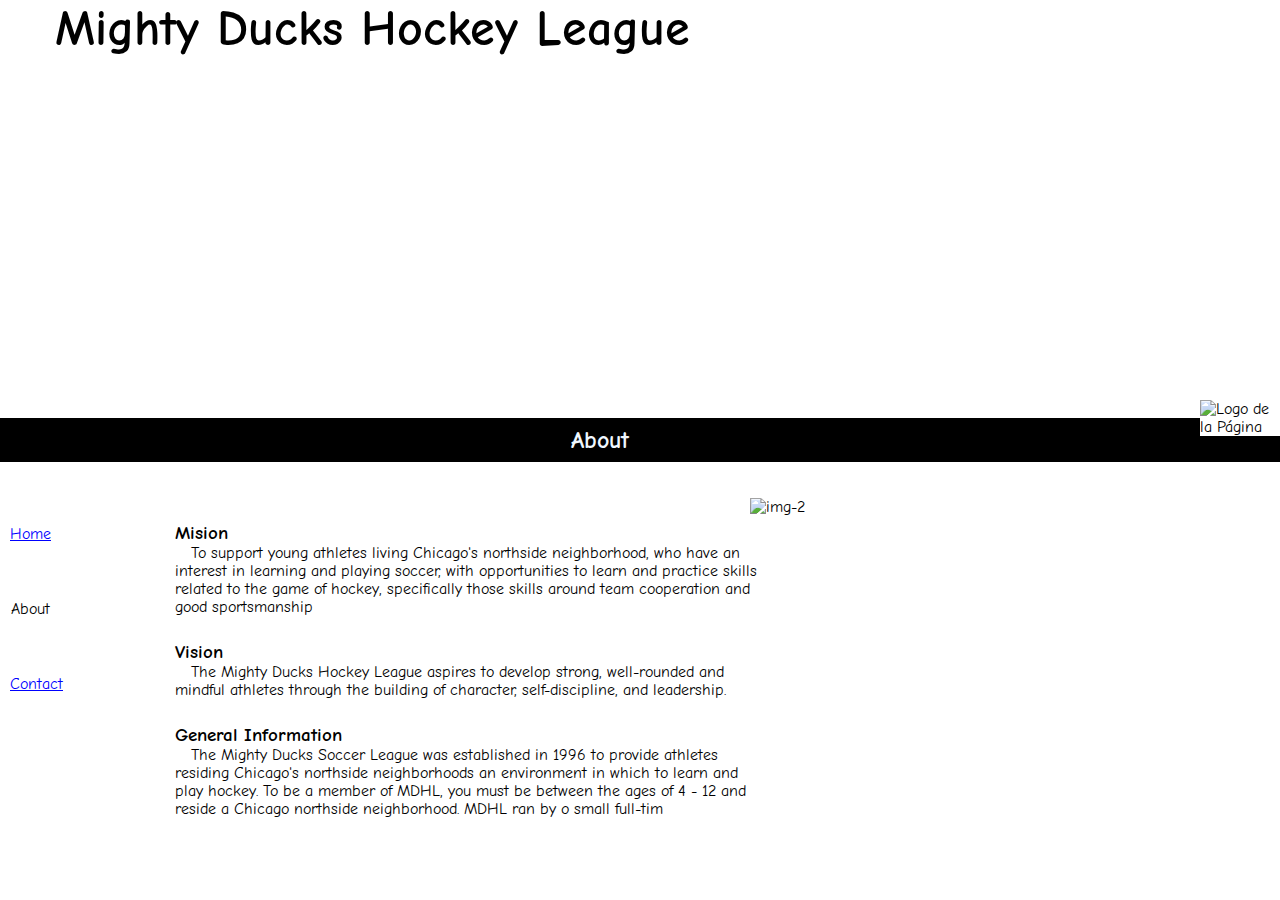
==== about.html @ f2620bdd "actualizando diseños 1, 2 y 3" ====
<!DOCTYPE html>
<html lang="en">

<head>
    <meta charset="UTF-8">
    <meta http-equiv="X-UA-Compatible" content="IE=edge">
    <meta name="viewport" content="width=device-width, initial-scale=1.0">
    <title>About MDHL</title>
    <link rel="stylesheet" href="./assets/styles/styleDesign1.css">
    <!-- <link rel="stylesheet" href="./assets/styles/styleDesign2.css"> -->
    <!-- <link rel="stylesheet" href="./assets/styles/styleFree.css"> -->
</head>

<body>
    <header>
        <h1 class="header italic-d2">Mighty Ducks Hockey League</h1>
        <figure id="fondo"></figure>
        <figure id="logo">
            <img src="./assets/img/LogoMightyDucks-01.png" alt="Logo de la Página">
        </figure>
        <nav>
            <a class="a" id="a-home" href="./index.html">Home</a>
            <!-- <a id="a-about" href="#">About MDHL</a>--> <!-- About for Design1-->
            <a class="active a" id="a-about" href="#">About</a> <!--  About for Design2-->
            <a class="a" id="a-contact" href="./contact.html">Contact</a>
        </nav>
    </header>
    <main>
        <aside class="img-left">
            <figure>
                <img class="aside-img" src="./assets/img/hockey-2.jpg" alt="img-2">
            </figure>
        </aside>
        <section class="container">
            <!-- <h2>About MDHL</h2> --> <!-- h2 for Design1-->
            <h2>About</h2> <!-- h2 for Design1-->
            <article class="section-text">
                <h3>Mision</h3>
                <p class="tab">To support young athletes living Chicago's northside neighborhood, who have an interest
                    in learning
                    and playing soccer, with opportunities to learn and practice skills related to the game of hockey,
                    specifically those skills around team cooperation and good sportsmanship</p>
            </article>
            <article class="section-text">
                <h3>Vision</h3>
                <p class="tab">The Mighty Ducks Hockey League aspires to develop strong, well-rounded and mindful
                    athletes through
                    the building of character, self-discipline, and leadership.</p>
            </article>
            <article class="section-text">
                <h3>General Information</h3>
                <p class="tab">The Mighty Ducks Soccer League was established in 1996 to provide athletes residing
                    Chicago's northside neighborhoods an environment in which to learn and play hockey. To be a member
                    of MDHL, you must be between the ages of 4 - 12 and reside a Chicago northside neighborhood. MDHL
                    ran by o small full-tim</p>
            </article>
        </section>
    </main>

</body>

</html>
---- assets/styles/styleDesign1.css ----
@import url('https://fonts.googleapis.com/css2?family=Comic+Neue:ital,wght@0,300;0,400;0,700;1,300;1,400;1,700&display=swap');

* {
    font-family: "Comic Neue", cursive;
    margin: 0;
    padding: 0;
    box-sizing: border-box;
}

#fondo {
    background: url('../img/design1_image1.jpg');
    height: 400px;
    background-size: cover;
    background-position: center;
}

h1 {
    position: absolute;
    font-size: 50px;
    left: 55px;
    top: 0;
}

h2 {
    background-color: black;
    color: aliceblue;
    padding: 0.5rem 0;
    text-align: center;
}

h3 {
    margin-bottom: 0;
}

.italic {
    font-style: italic;
}

a {
    color: blue;
}

.a {
    position: relative;
    top: 125px;
}

#a-about {
    top: 200px;
    left: -45px;
}

#a-contact {
    top: 275px;
    left: -90px;
}

nav {
    margin-left: 10px;
}

.container :not(a, h2) {
    position: relative;
    top: 30px;
    left: 75px;
}

.contact :not(h2, a) {
    position: relative;
    top: 75px;
    left: 150px;
}

.section-text {
    width: 600px;
    padding: 0 0 25px 25px;
}

#logo img {
    width: 80px;
    float: right;
    background-color: white;
}

.img-left img {
    position: absolute;
    width: 250px;
    margin-top: 80px;
    left: 750px;
}

article {
    width: 80%;
}

.tab {
    margin: 0;
    inline-size: 590px;
    text-indent: 1rem;
}

nav a[href='#'] {
    color: black;
    text-decoration: none;
}
---- assets/styles/styleDesign2.css ----
@import url('https://fonts.googleapis.com/css2?family=Comic+Neue:ital,wght@0,300;0,400;0,700;1,300;1,400;1,700&display=swap');

* {
    font-family: "Comic Neue", cursive;
    margin: 0;
    padding: 0;
    box-sizing: border-box;
}

#fondo {
    background: url('../img/design1_image1.jpg');
    height: 400px;
    background-size: cover;
    background-position: center;
}

h1 {
    font-size: 40px;
    font-weight: 500;

}

h2 {
    border: 1px solid black;
    padding: 0.5rem 0;
    text-align: center;
}

h1,
h2 {
    margin: 0 40px;
}

h3 {
    margin-bottom: 0;
}

.italic-d2,
.italic {
    font-style: italic;
}


.a {
    position: absolute;
    top: 7%;
    font-size: 1.2rem;
    color: white;
    background-color: #4472c4;
    border: 3px solid black;
    text-decoration: none;
    padding: 0.3rem 0;
    width: 95px;
    text-align: center;
}

#a-home {
    left: 63.5%;
}

#a-about {
    left: 74%;
}

#a-contact {
    left: 84.5%;
}

.container :not(a, h2) {
    position: relative;
    left: 15%;
    top: 2em;
}

.contact :not(h2, a) {
    position: relative;
    left: 25%;
    top: 3em;
}

#logo img {
    width: 10%;
    position: absolute;
    top: 590px;
}

.img-left img {
    position: absolute;
    width: 60%;
    margin-top: 5.6%;
    left: 25%;
    opacity: 70%;
}

article {
    width: 80%;
}

.tab {
    margin: 0;
    inline-size: 590px;
    text-indent: 1rem;
}

nav a[href="#"] {
    background-color: #70ad47;
}
---- assets/styles/styleFree.css ----
@import url('https://fonts.googleapis.com/css2?family=Comic+Neue:ital,wght@0,300;0,400;0,700;1,300;1,400;1,700&display=swap');
*{
    font-family: "Comic Neue", cursive;
    margin: 0;
    padding: 0;
    box-sizing: border-box;
}
.italic{
    font-style: italic;
}
header, main{
    float: left;
    width: 100%;
    padding: 2%;
}

header{
    height: 160px;
}

.header, .container :not(a, article){
    position: relative;
    left: 150px;
}
.header{
    top: 20px;
    left: 300px;
}
nav{
    position: relative;
    background-color: aqua;
    font-size: 20px;
    padding: 5px;
    top: -50px;
}
#logo{
    position: relative;
    top: -50px;
}

img{
    width: 100px;
}
p{
    width: 60%;
}
.container :not(a) {
    top: -70px;
}
h2{
    margin-bottom: 10px;
}
.section-text{
    padding:0 0 10px 25px;
}
.tab{
    text-indent: 1rem;
}

nav a[href='#'] {
    color: black;
    font-size: 25px;
    font-weight: bold;
    text-decoration: none;
    justify-content: space-between;
}
.a{
    position: relative;
    margin-left: 20%;
    width: 100%;
    text-decoration: none;
}
.a:hover{
    color: black;
    font-size: 25px;
    font-weight: bold;
}


.img-left{
    margin: 5px;
}

.aside-img{
    width: 120px;
}
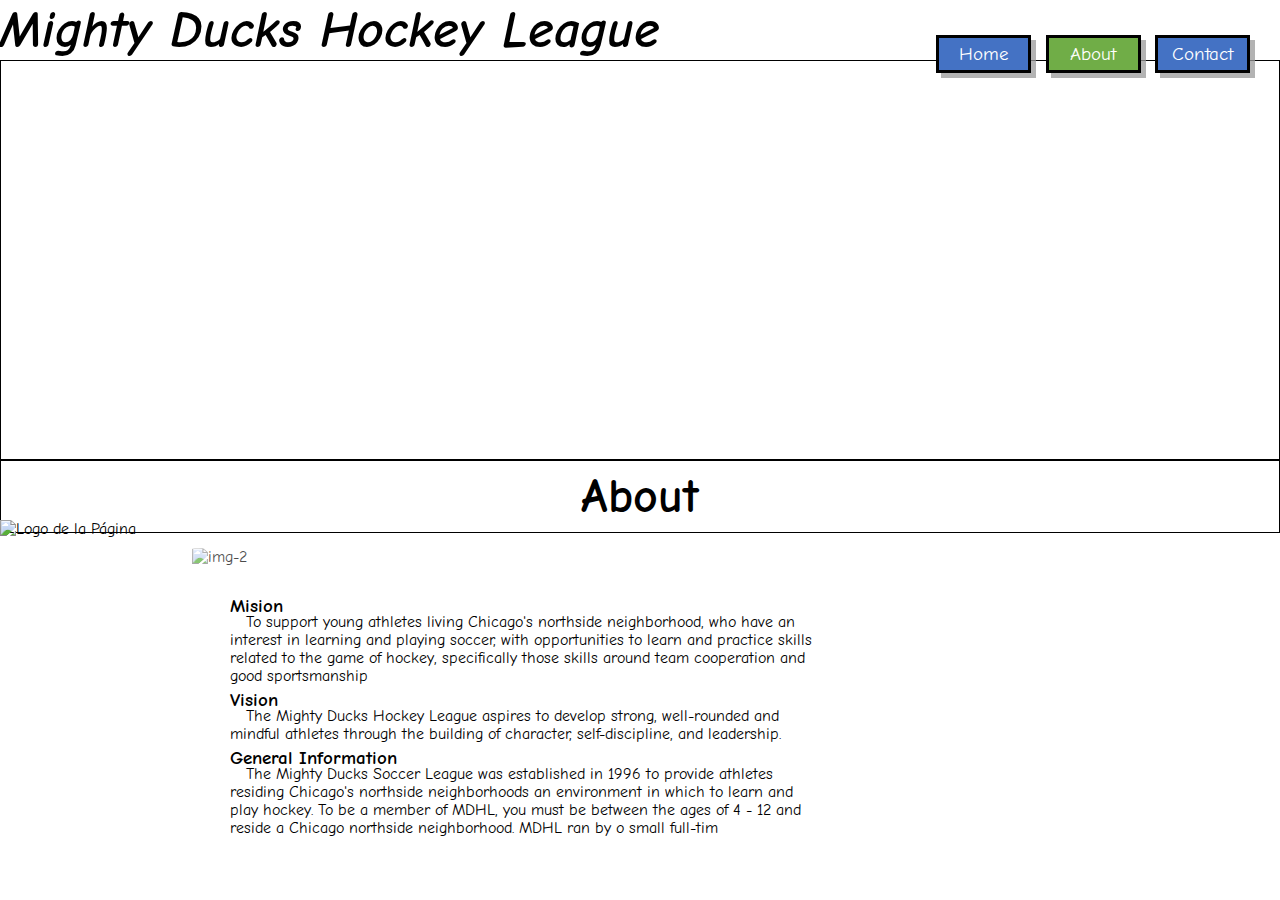
==== commit 7c36b858: "Task2-Design2-OK" ====
--- a/about.html
+++ b/about.html
@@ -6,8 +6,8 @@
     <meta http-equiv="X-UA-Compatible" content="IE=edge">
     <meta name="viewport" content="width=device-width, initial-scale=1.0">
     <title>About MDHL</title>
-    <link rel="stylesheet" href="./assets/styles/styleDesign1.css">
-    <!-- <link rel="stylesheet" href="./assets/styles/styleDesign2.css"> -->
+    <!-- <link rel="stylesheet" href="./assets/styles/styleDesign1.css"> -->
+    <link rel="stylesheet" href="./assets/styles/styleDesign2.css">
     <!-- <link rel="stylesheet" href="./assets/styles/styleFree.css"> -->
 </head>
 
--- a/assets/styles/styleDesign2.css
+++ b/assets/styles/styleDesign2.css
@@ -9,26 +9,23 @@
 
 #fondo {
     background: url('../img/design1_image1.jpg');
+    border: 1px solid black;
     height: 400px;
     background-size: cover;
     background-position: center;
 }
 
 h1 {
-    font-size: 40px;
-    font-weight: 500;
-
+    font-size: 52px;
+    font-weight: 700;
 }
 
 h2 {
     border: 1px solid black;
     padding: 0.5rem 0;
     text-align: center;
-}
-
-h1,
-h2 {
-    margin: 0 40px;
+    font-weight: 700;
+    font-size: 48px;
 }
 
 h3 {
@@ -40,10 +37,18 @@
     font-style: italic;
 }
 
+nav a[href="#"] {
+    background-color: #70ad47;
+}
+
+nav {
+    position: absolute;
+    top: 35px;
+    right: 20px;
+}
 
 .a {
-    position: absolute;
-    top: 7%;
+    display: inline-block;
     font-size: 1.2rem;
     color: white;
     background-color: #4472c4;
@@ -51,44 +56,35 @@
     text-decoration: none;
     padding: 0.3rem 0;
     width: 95px;
+    margin-right: 0.5em;
     text-align: center;
-}
-
-#a-home {
-    left: 63.5%;
-}
-
-#a-about {
-    left: 74%;
-}
-
-#a-contact {
-    left: 84.5%;
+    box-shadow: 5px 5px rgba(153, 153, 153, 0.75);
 }
 
 .container :not(a, h2) {
     position: relative;
-    left: 15%;
-    top: 2em;
+    margin-left: 10%;
+    top: 1.8em;
 }
 
 .contact :not(h2, a) {
     position: relative;
-    left: 25%;
+    margin-left: 17%;
     top: 3em;
 }
 
 #logo img {
-    width: 10%;
+    width: 15%;
     position: absolute;
-    top: 590px;
+    top: 520px;
 }
 
 .img-left img {
     position: absolute;
     width: 60%;
-    margin-top: 5.6%;
-    left: 25%;
+    margin-top: 5.5rem;
+    border-radius: 5%;
+    left: 15%;
     opacity: 70%;
 }
 
@@ -100,8 +96,4 @@
     margin: 0;
     inline-size: 590px;
     text-indent: 1rem;
-}
-
-nav a[href="#"] {
-    background-color: #70ad47;
 }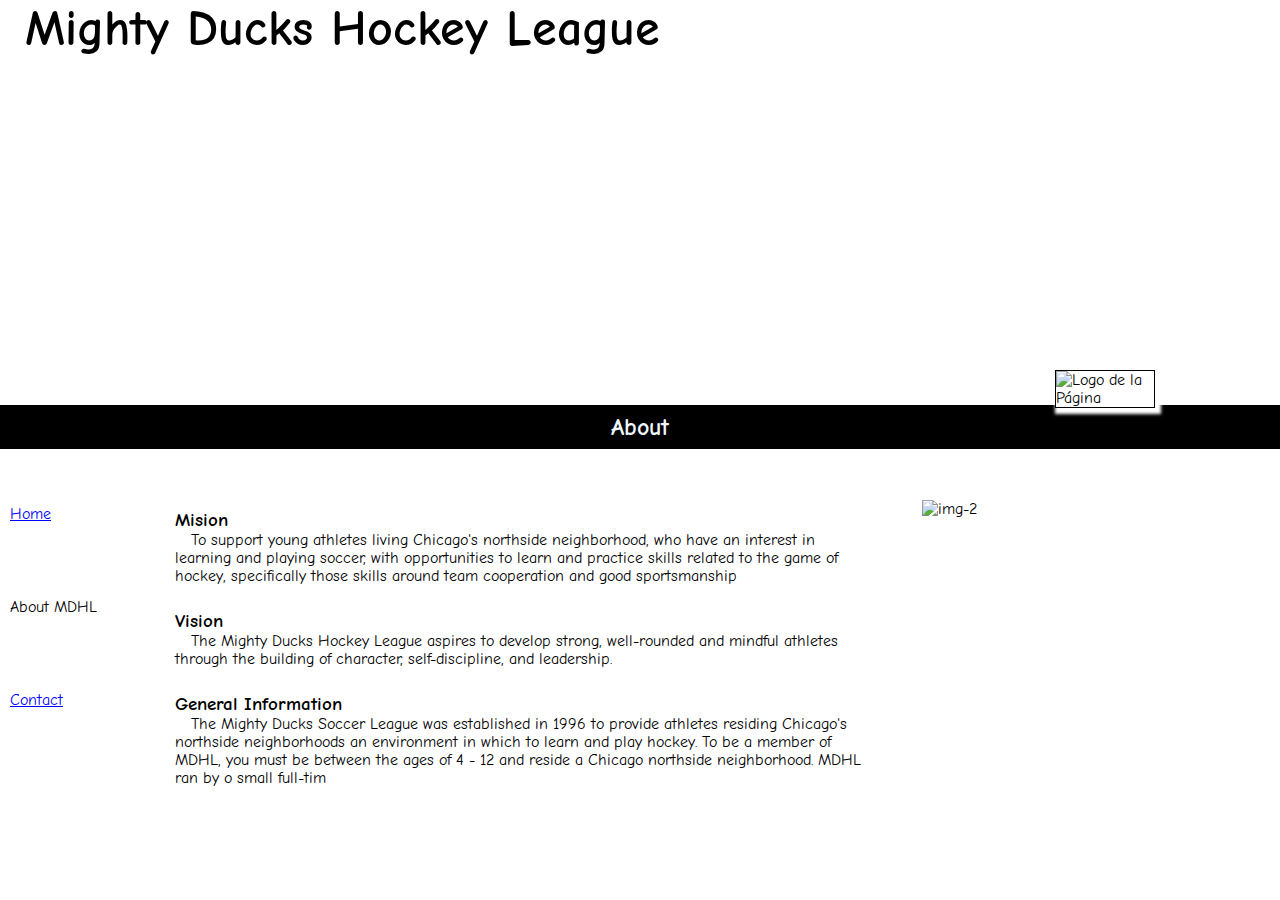
==== commit 941e5d46: "Task2-D1-D2-ok" ====
--- a/about.html
+++ b/about.html
@@ -6,8 +6,8 @@
     <meta http-equiv="X-UA-Compatible" content="IE=edge">
     <meta name="viewport" content="width=device-width, initial-scale=1.0">
     <title>About MDHL</title>
-    <!-- <link rel="stylesheet" href="./assets/styles/styleDesign1.css"> -->
-    <link rel="stylesheet" href="./assets/styles/styleDesign2.css">
+    <link rel="stylesheet" href="./assets/styles/styleDesign1.css">
+    <!-- <link rel="stylesheet" href="./assets/styles/styleDesign2.css"> -->
     <!-- <link rel="stylesheet" href="./assets/styles/styleFree.css"> -->
 </head>
 
@@ -20,8 +20,8 @@
         </figure>
         <nav>
             <a class="a" id="a-home" href="./index.html">Home</a>
-            <!-- <a id="a-about" href="#">About MDHL</a>--> <!-- About for Design1-->
-            <a class="active a" id="a-about" href="#">About</a> <!--  About for Design2-->
+            <a class="active a" id="a-about1" href="#">About MDHL</a> <!-- About for Design1-->
+            <a class="active a" id="a-about2" href="#">About</a> <!--  About for Design2-->
             <a class="a" id="a-contact" href="./contact.html">Contact</a>
         </nav>
     </header>
--- a/assets/styles/styleDesign1.css
+++ b/assets/styles/styleDesign1.css
@@ -12,12 +12,18 @@
     height: 400px;
     background-size: cover;
     background-position: center;
+    margin-bottom: 5px;
+}
+
+h1, nav, 
+.img-left img, #logo img{
+    position: absolute;
 }
 
 h1 {
-    position: absolute;
     font-size: 50px;
-    left: 55px;
+    font-weight: 700;
+    left: 25px;
     top: 0;
 }
 
@@ -41,61 +47,54 @@
 }
 
 .a {
-    position: relative;
-    top: 125px;
+    display: block;
+    margin-bottom: 75px;
+    margin-left: 10px;
+}
+#a-about2{
+    display: none;
 }
 
-#a-about {
-    top: 200px;
-    left: -45px;
+nav{
+    margin-top: 100px;
 }
 
-#a-contact {
-    top: 275px;
-    left: -90px;
+.container :not(a, h2),
+.contact :not(h2, a){
+    position: relative;
 }
-
-nav {
-    margin-left: 10px;
-}
-
 .container :not(a, h2) {
-    position: relative;
     top: 30px;
     left: 75px;
 }
 
 .contact :not(h2, a) {
-    position: relative;
-    top: 75px;
+    top: 60px;
     left: 150px;
 }
 
 .section-text {
-    width: 600px;
+    width: 80%;
     padding: 0 0 25px 25px;
 }
 
 #logo img {
-    width: 80px;
-    float: right;
+    width: 100px;
+    border: 1px solid black;
+    box-shadow: 3px 3px 3px 3px white;
+    right: 125px;
+    top: 370px;
     background-color: white;
 }
 
 .img-left img {
-    position: absolute;
-    width: 250px;
-    margin-top: 80px;
-    left: 750px;
-}
-
-article {
-    width: 80%;
+    width: 25%;
+    right: 3%;
+    top: 500px;
 }
 
 .tab {
-    margin: 0;
-    inline-size: 590px;
+    inline-size: 70%;
     text-indent: 1rem;
 }
 
--- a/assets/styles/styleDesign2.css
+++ b/assets/styles/styleDesign2.css
@@ -41,8 +41,12 @@
     background-color: #70ad47;
 }
 
+nav, .img-left img,
+#logo img{
+    position: absolute;
+}
+
 nav {
-    position: absolute;
     top: 35px;
     right: 20px;
 }
@@ -61,26 +65,31 @@
     box-shadow: 5px 5px rgba(153, 153, 153, 0.75);
 }
 
+#a-about1{
+    display: none;
+}
+
+.container :not(a, h2),
+.contact :not(h2, a){
+    position: relative;
+}
+
 .container :not(a, h2) {
-    position: relative;
     margin-left: 10%;
     top: 1.8em;
 }
 
 .contact :not(h2, a) {
-    position: relative;
     margin-left: 17%;
     top: 3em;
 }
 
 #logo img {
     width: 15%;
-    position: absolute;
     top: 520px;
 }
 
 .img-left img {
-    position: absolute;
     width: 60%;
     margin-top: 5.5rem;
     border-radius: 5%;
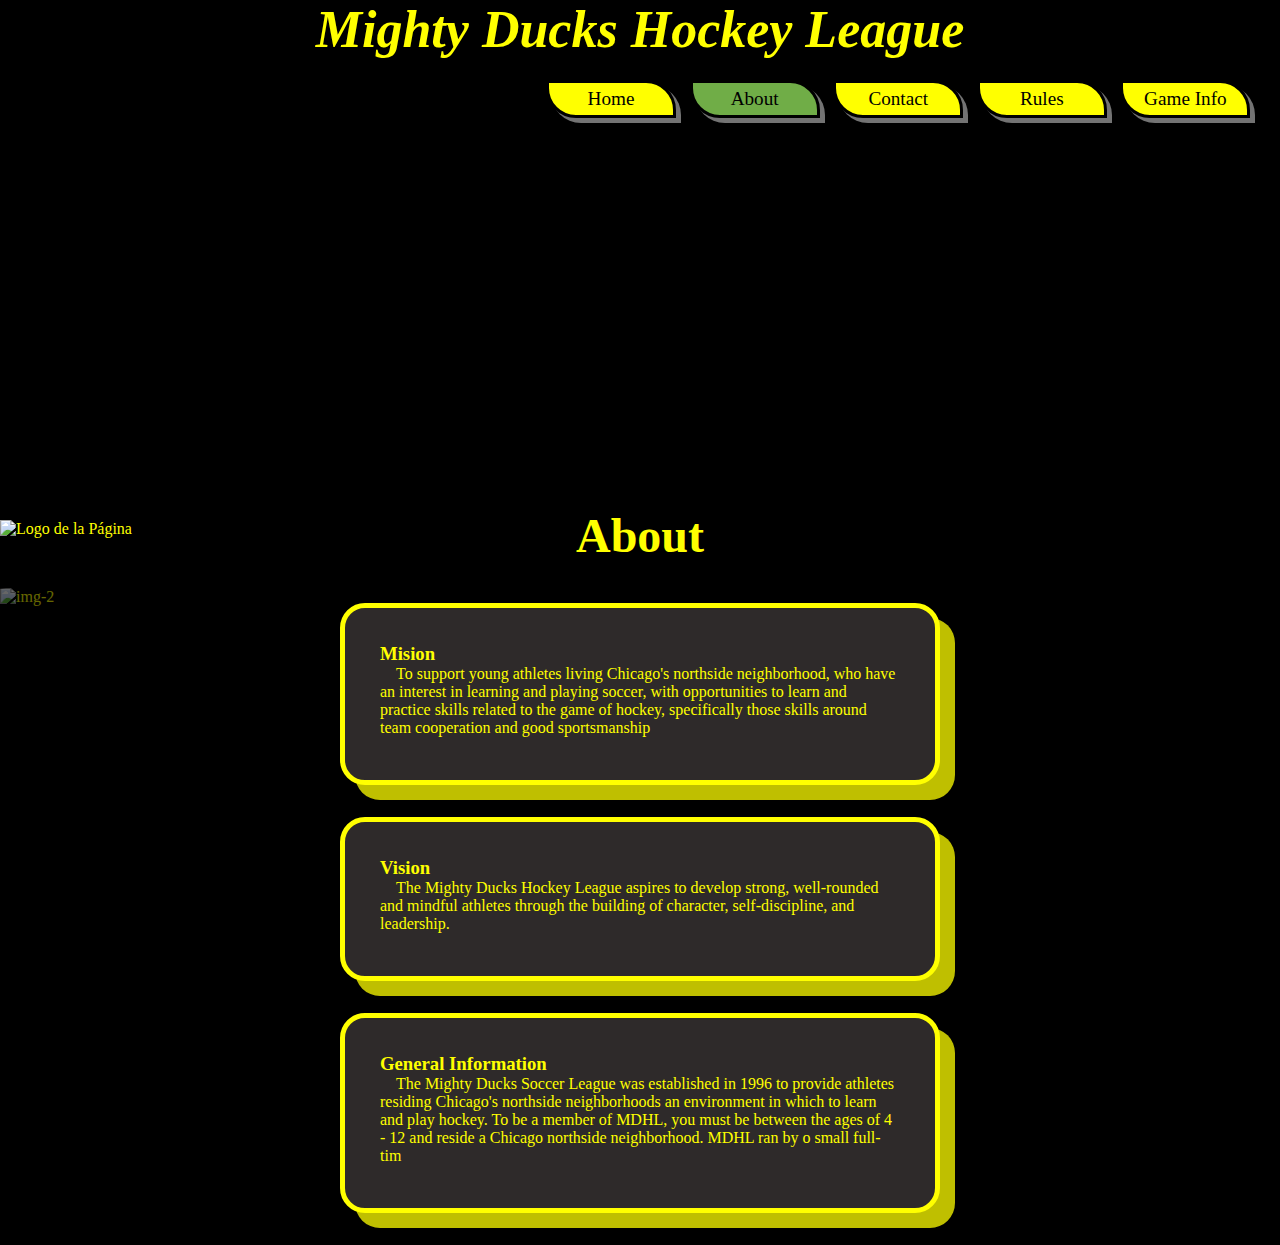
==== commit 9b4b1df3: "Task3-inicio" ====
--- a/about.html
+++ b/about.html
@@ -5,10 +5,9 @@
     <meta charset="UTF-8">
     <meta http-equiv="X-UA-Compatible" content="IE=edge">
     <meta name="viewport" content="width=device-width, initial-scale=1.0">
+    <link rel="shortcut icon" href="./assets/img/favicon.ico" type="image/x-icon">
     <title>About MDHL</title>
-    <link rel="stylesheet" href="./assets/styles/styleDesign1.css">
-    <!-- <link rel="stylesheet" href="./assets/styles/styleDesign2.css"> -->
-    <!-- <link rel="stylesheet" href="./assets/styles/styleFree.css"> -->
+    <link rel="stylesheet" href="./assets/styles/styleDesign2.css">
 </head>
 
 <body>
@@ -18,11 +17,12 @@
         <figure id="logo">
             <img src="./assets/img/LogoMightyDucks-01.png" alt="Logo de la Página">
         </figure>
-        <nav>
+        <nav class="header">
             <a class="a" id="a-home" href="./index.html">Home</a>
-            <a class="active a" id="a-about1" href="#">About MDHL</a> <!-- About for Design1-->
-            <a class="active a" id="a-about2" href="#">About</a> <!--  About for Design2-->
+            <a class="a" id="a-about2" href="#">About</a>
             <a class="a" id="a-contact" href="./contact.html">Contact</a>
+            <a class="a" id="a-rules" href="./rules.html">Rules</a>
+            <a class="a" id="a-gameInfo" href="./game_info.html">Game Info</a>
         </nav>
     </header>
     <main>
@@ -32,26 +32,29 @@
             </figure>
         </aside>
         <section class="container">
-            <!-- <h2>About MDHL</h2> --> <!-- h2 for Design1-->
-            <h2>About</h2> <!-- h2 for Design1-->
-            <article class="section-text">
+            <h2>About</h2>
+            <article class="card">
                 <h3>Mision</h3>
-                <p class="tab">To support young athletes living Chicago's northside neighborhood, who have an interest
+                <p class="tab">To support young athletes living Chicago's northside neighborhood, who have an
+                    interest
                     in learning
-                    and playing soccer, with opportunities to learn and practice skills related to the game of hockey,
+                    and playing soccer, with opportunities to learn and practice skills related to the game of
+                    hockey,
                     specifically those skills around team cooperation and good sportsmanship</p>
             </article>
-            <article class="section-text">
+            <article class="card">
                 <h3>Vision</h3>
                 <p class="tab">The Mighty Ducks Hockey League aspires to develop strong, well-rounded and mindful
                     athletes through
                     the building of character, self-discipline, and leadership.</p>
             </article>
-            <article class="section-text">
+            <article class="card">
                 <h3>General Information</h3>
                 <p class="tab">The Mighty Ducks Soccer League was established in 1996 to provide athletes residing
-                    Chicago's northside neighborhoods an environment in which to learn and play hockey. To be a member
-                    of MDHL, you must be between the ages of 4 - 12 and reside a Chicago northside neighborhood. MDHL
+                    Chicago's northside neighborhoods an environment in which to learn and play hockey. To be a
+                    member
+                    of MDHL, you must be between the ages of 4 - 12 and reside a Chicago northside neighborhood.
+                    MDHL
                     ran by o small full-tim</p>
             </article>
         </section>
--- a/assets/styles/styleDesign2.css
+++ b/assets/styles/styleDesign2.css
@@ -1,15 +1,18 @@
 @import url('https://fonts.googleapis.com/css2?family=Comic+Neue:ital,wght@0,300;0,400;0,700;1,300;1,400;1,700&display=swap');
 
 * {
-    font-family: "Comic Neue", cursive;
+    font-family: "Comic Sans MS";
+    color: yellow;
     margin: 0;
     padding: 0;
     box-sizing: border-box;
 }
+body{
+    background-color:  black;
+}
 
 #fondo {
     background: url('../img/design1_image1.jpg');
-    border: 1px solid black;
     height: 400px;
     background-size: cover;
     background-position: center;
@@ -18,10 +21,11 @@
 h1 {
     font-size: 52px;
     font-weight: 700;
+    height: 100px;
+    text-align: center;
 }
 
 h2 {
-    border: 1px solid black;
     padding: 0.5rem 0;
     text-align: center;
     font-weight: 700;
@@ -41,68 +45,109 @@
     background-color: #70ad47;
 }
 
-nav, .img-left img,
-#logo img{
+nav {
     position: absolute;
-}
-
-nav {
-    top: 35px;
+    top: 80px;
     right: 20px;
 }
 
 .a {
     display: inline-block;
     font-size: 1.2rem;
-    color: white;
-    background-color: #4472c4;
+    color: black;
+    background-color: yellow;
     border: 3px solid black;
+    border-radius: 0 30px;
     text-decoration: none;
     padding: 0.3rem 0;
-    width: 95px;
+    width: 130px;
     margin-right: 0.5em;
     text-align: center;
     box-shadow: 5px 5px rgba(153, 153, 153, 0.75);
 }
 
-#a-about1{
+.a:hover{
+    transform: scale(1.5);
+}
+
+#a-about1 {
     display: none;
 }
 
-.container :not(a, h2),
-.contact :not(h2, a){
-    position: relative;
-}
-
-.container :not(a, h2) {
-    margin-left: 10%;
-    top: 1.8em;
-}
-
-.contact :not(h2, a) {
-    margin-left: 17%;
-    top: 3em;
-}
-
 #logo img {
+    position: absolute;
     width: 15%;
     top: 520px;
 }
 
+.img-left>figure{
+    display: flex;
+    margin-right: 25px;
+}
+
 .img-left img {
-    width: 60%;
+    position: absolute;
+    width: 30%;
     margin-top: 5.5rem;
     border-radius: 5%;
-    left: 15%;
-    opacity: 70%;
-}
-
-article {
-    width: 80%;
+    opacity: 40%;
 }
 
 .tab {
-    margin: 0;
-    inline-size: 590px;
+    margin-bottom: 0.5rem;
     text-indent: 1rem;
-}+}
+
+.align-text{
+    text-align: center;
+}
+.inline-block{
+    display: flex;
+}
+
+/*TARJETAS*/
+.p-center{
+    text-align: center;
+}
+
+.card{
+    border: 5px solid rgb(255, 255, 0);
+    border-radius: 25px;
+    background-color: rgb(46, 42, 42);
+    box-shadow: 15px 15px rgba(255, 255, 0, 0.75);
+    padding: 35px;
+    margin: 2rem  auto;
+    width: 40%;
+    min-width: 600px;
+    height: auto;
+    min-height: 150px;
+}
+
+/** TABLA ---- */
+table{
+    width: 40%;
+    margin: 2rem  auto;
+    text-align: center;
+}
+
+th{
+    font-size: 1.5rem;
+    border-bottom: 1px solid yellow;
+}
+
+/**LISTAS DE RULES*/
+.ol-rules{
+    margin-left: 2rem;
+}
+.ol-rules-abc, .ul-rules{
+    margin-left: 3rem;
+}
+li{
+    margin-bottom: 0.5rem;
+}
+
+/** TARJETAS DE GAME-INFO*/
+
+/* #game-info .card{
+    width: 60%;
+} */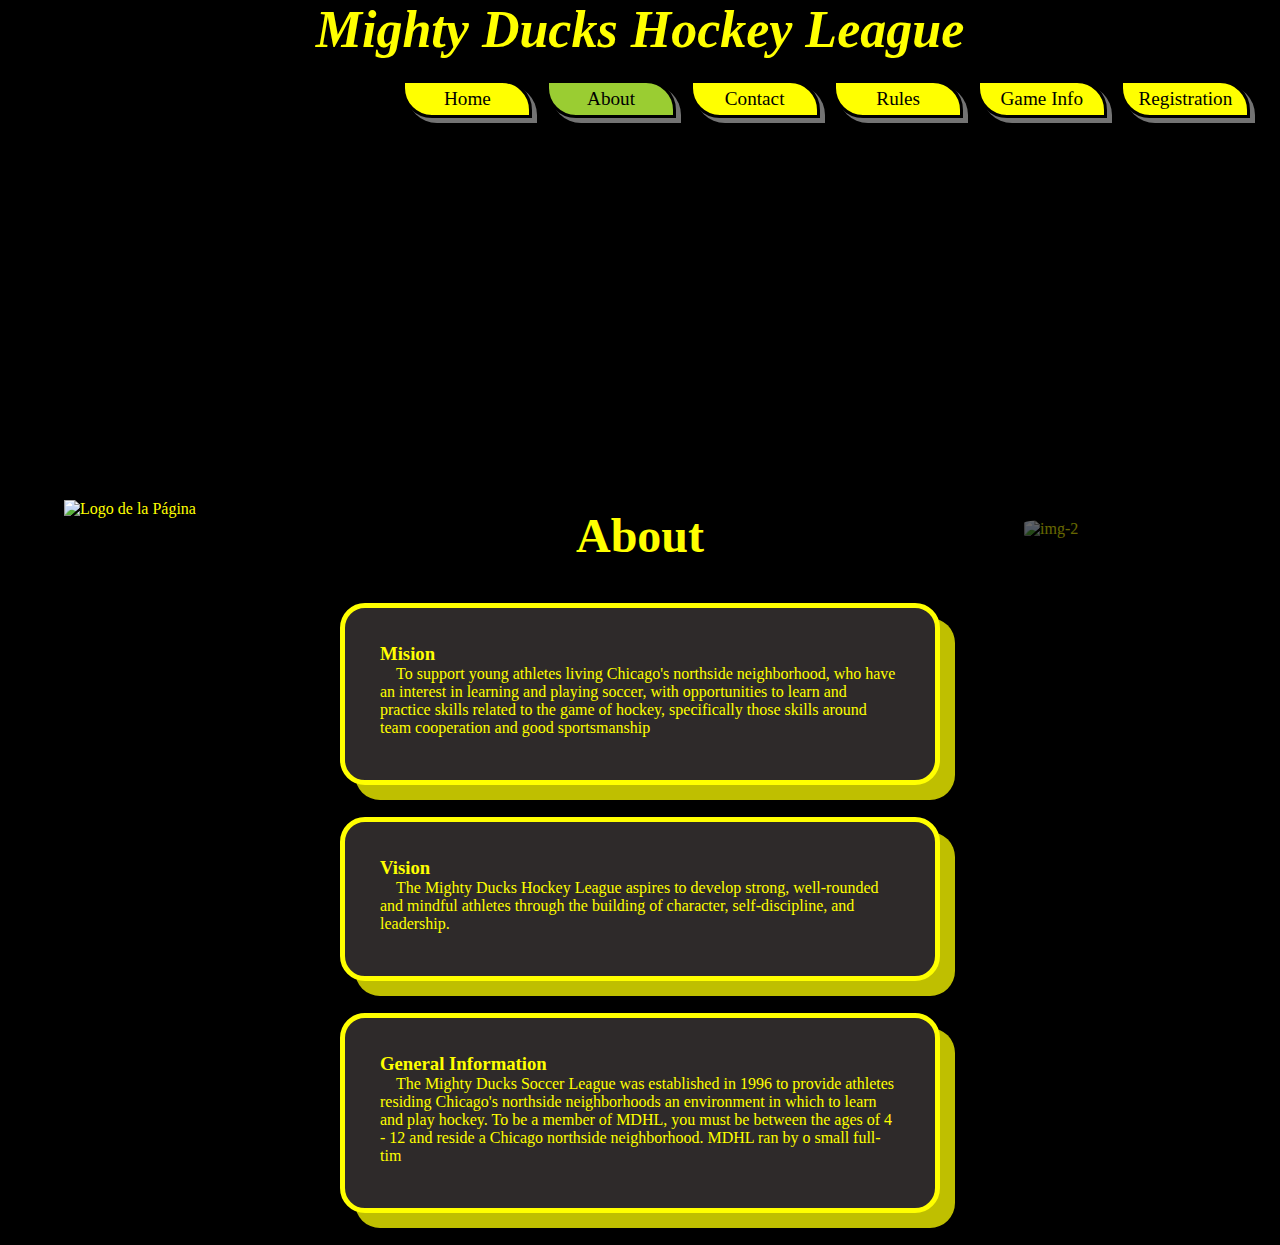
==== commit 11252830: "Task4 - Comenzando Formulario de Registro" ====
--- a/about.html
+++ b/about.html
@@ -23,6 +23,7 @@
             <a class="a" id="a-contact" href="./contact.html">Contact</a>
             <a class="a" id="a-rules" href="./rules.html">Rules</a>
             <a class="a" id="a-gameInfo" href="./game_info.html">Game Info</a>
+            <a class="a" id="a-registrationForm" href="./registration.html">Registration</a>
         </nav>
     </header>
     <main>
--- a/assets/styles/styleDesign2.css
+++ b/assets/styles/styleDesign2.css
@@ -7,8 +7,14 @@
     padding: 0;
     box-sizing: border-box;
 }
-body{
-    background-color:  black;
+
+body {
+    background-color: black;
+}
+
+header {
+    display: flex;
+    flex-direction: column;
 }
 
 #fondo {
@@ -42,7 +48,7 @@
 }
 
 nav a[href="#"] {
-    background-color: #70ad47;
+    background-color: yellowgreen;
 }
 
 nav {
@@ -66,7 +72,7 @@
     box-shadow: 5px 5px rgba(153, 153, 153, 0.75);
 }
 
-.a:hover{
+.a:hover {
     transform: scale(1.5);
 }
 
@@ -77,19 +83,17 @@
 #logo img {
     position: absolute;
     width: 15%;
-    top: 520px;
-}
-
-.img-left>figure{
-    display: flex;
-    margin-right: 25px;
-}
+    margin-left: 5%;
+    top: 500px;
+}
+
 
 .img-left img {
     position: absolute;
-    width: 30%;
-    margin-top: 5.5rem;
-    border-radius: 5%;
+    width: 15%;
+    right: 5%;
+    top: 520px;
+    border-radius: 15%;
     opacity: 40%;
 }
 
@@ -98,25 +102,26 @@
     text-indent: 1rem;
 }
 
-.align-text{
-    text-align: center;
-}
-.inline-block{
+.align-text {
+    text-align: center;
+}
+
+.inline-block {
     display: flex;
 }
 
 /*TARJETAS*/
-.p-center{
-    text-align: center;
-}
-
-.card{
+.p-center {
+    text-align: center;
+}
+
+.card {
     border: 5px solid rgb(255, 255, 0);
     border-radius: 25px;
     background-color: rgb(46, 42, 42);
     box-shadow: 15px 15px rgba(255, 255, 0, 0.75);
     padding: 35px;
-    margin: 2rem  auto;
+    margin: 2rem auto;
     width: 40%;
     min-width: 600px;
     height: auto;
@@ -124,30 +129,94 @@
 }
 
 /** TABLA ---- */
-table{
+table {
     width: 40%;
-    margin: 2rem  auto;
-    text-align: center;
-}
-
-th{
+    margin: 2rem auto;
+}
+
+th {
     font-size: 1.5rem;
-    border-bottom: 1px solid yellow;
-}
+    text-align: left;
+}
+
+.date {
+    text-align: center;
+}
+
+
 
 /**LISTAS DE RULES*/
-.ol-rules{
+.ol-rules {
     margin-left: 2rem;
 }
-.ol-rules-abc, .ul-rules{
+
+.ol-rules-abc,
+.ul-rules {
     margin-left: 3rem;
 }
-li{
+
+li {
     margin-bottom: 0.5rem;
 }
 
-/** TARJETAS DE GAME-INFO*/
-
-/* #game-info .card{
-    width: 60%;
-} */+.ol-rules-abc {
+    list-style-type: lower-alpha;
+}
+
+.ul-rules {
+    list-style-type: circle;
+}
+
+/*Formulario*/
+form {
+    display: flex;
+    flex-direction: column;
+}
+
+form[class="card"] {
+    padding-right: 0;
+}
+
+.container-form ol {
+    display: flex;
+    flex-wrap: wrap;
+}
+
+.container-form li {
+    list-style-type: none;
+}
+
+.container-form label:not(.not-block) {
+    display: block;
+}
+
+.container-form li:not(:nth-child(3), :nth-child(8)) {
+    display: inline-block;
+    width: 50%;
+}
+
+.container-form li:nth-child(3) {
+    width: 90%;
+}
+
+input {
+    width: 80%;
+}
+
+input[type="radio"] {
+    width: min-content;
+}
+
+.not-block {
+    margin-right: 1rem;
+}
+
+#adress-st {
+    display: block;
+    width: 100%;
+}
+
+input[type="submit"] {
+    width: 100px;
+    align-self: center;
+}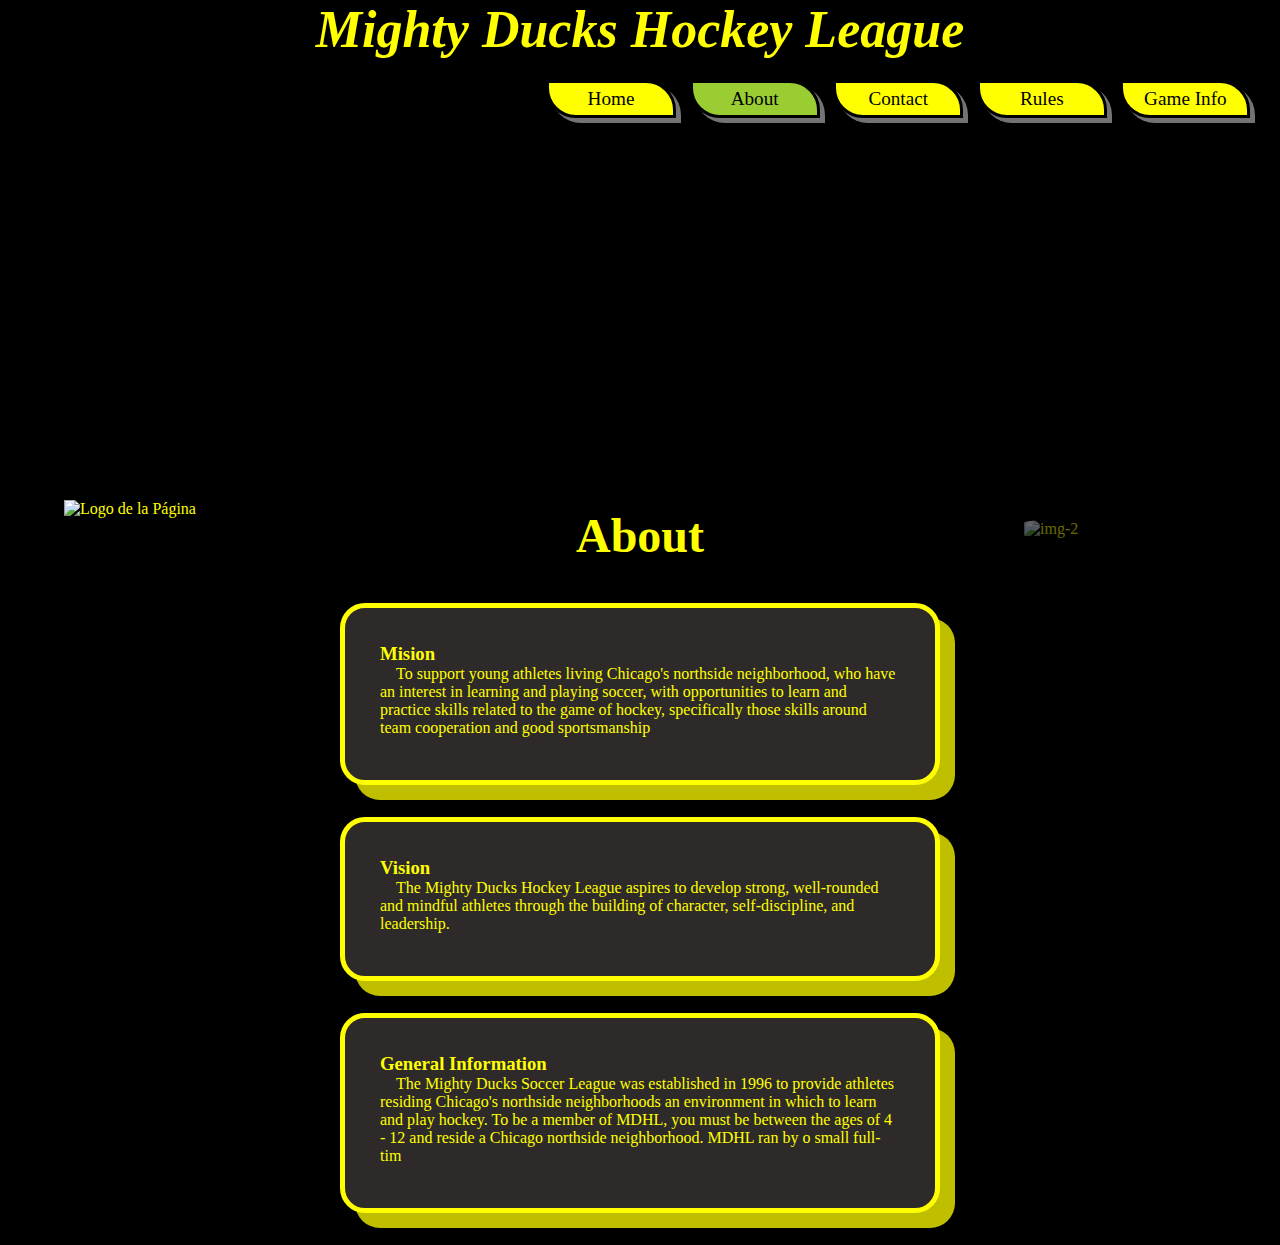
==== commit d20f281b: "Merge pull request #2 from Gabycrem/task3" ====
--- a/about.html
+++ b/about.html
@@ -23,7 +23,6 @@
             <a class="a" id="a-contact" href="./contact.html">Contact</a>
             <a class="a" id="a-rules" href="./rules.html">Rules</a>
             <a class="a" id="a-gameInfo" href="./game_info.html">Game Info</a>
-            <a class="a" id="a-registrationForm" href="./registration.html">Registration</a>
         </nav>
     </header>
     <main>
--- a/assets/styles/styleDesign2.css
+++ b/assets/styles/styleDesign2.css
@@ -165,58 +165,4 @@
 
 .ul-rules {
     list-style-type: circle;
-}
-
-/*Formulario*/
-form {
-    display: flex;
-    flex-direction: column;
-}
-
-form[class="card"] {
-    padding-right: 0;
-}
-
-.container-form ol {
-    display: flex;
-    flex-wrap: wrap;
-}
-
-.container-form li {
-    list-style-type: none;
-}
-
-.container-form label:not(.not-block) {
-    display: block;
-}
-
-.container-form li:not(:nth-child(3), :nth-child(8)) {
-    display: inline-block;
-    width: 50%;
-}
-
-.container-form li:nth-child(3) {
-    width: 90%;
-}
-
-input {
-    width: 80%;
-}
-
-input[type="radio"] {
-    width: min-content;
-}
-
-.not-block {
-    margin-right: 1rem;
-}
-
-#adress-st {
-    display: block;
-    width: 100%;
-}
-
-input[type="submit"] {
-    width: 100px;
-    align-self: center;
 }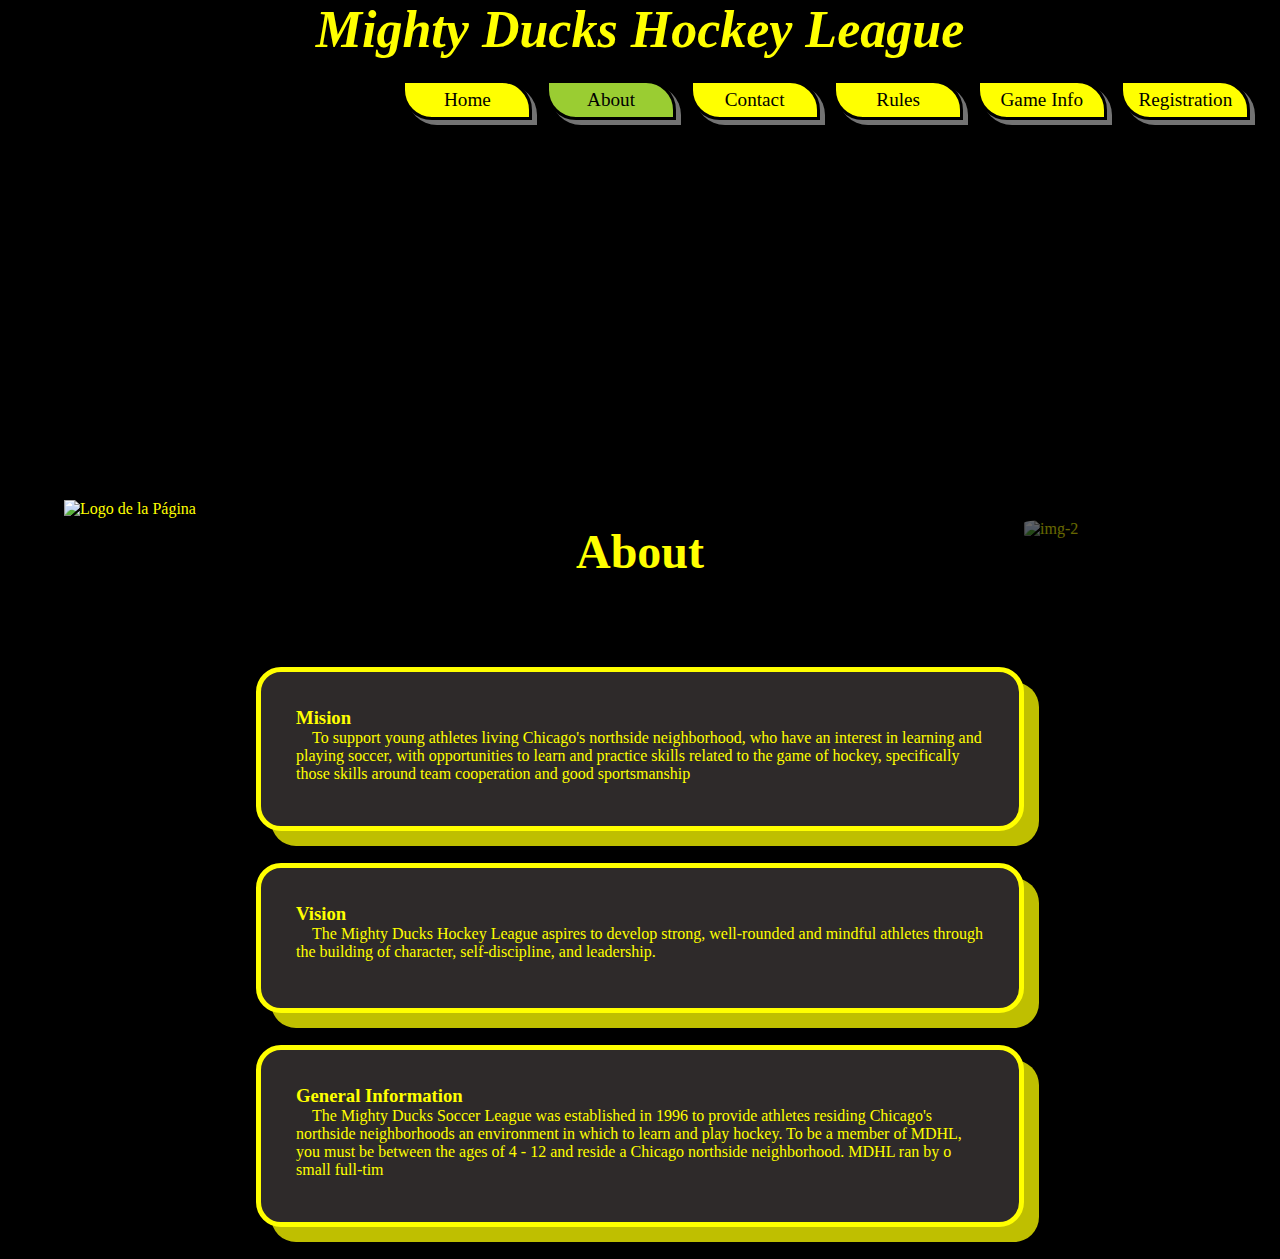
==== commit 4a35e91c: "Merge pull request #4 from Gabycrem/task4" ====
--- a/about.html
+++ b/about.html
@@ -23,6 +23,7 @@
             <a class="a" id="a-contact" href="./contact.html">Contact</a>
             <a class="a" id="a-rules" href="./rules.html">Rules</a>
             <a class="a" id="a-gameInfo" href="./game_info.html">Game Info</a>
+            <a class="a" id="a-registrationForm" href="./registration.html">Registration</a>
         </nav>
     </header>
     <main>
--- a/assets/styles/styleDesign2.css
+++ b/assets/styles/styleDesign2.css
@@ -32,7 +32,7 @@
 }
 
 h2 {
-    padding: 0.5rem 0;
+    padding: 0.5em 0;
     text-align: center;
     font-weight: 700;
     font-size: 48px;
@@ -65,7 +65,7 @@
     border: 3px solid black;
     border-radius: 0 30px;
     text-decoration: none;
-    padding: 0.3rem 0;
+    padding: 0.3em 0;
     width: 130px;
     margin-right: 0.5em;
     text-align: center;
@@ -73,7 +73,7 @@
 }
 
 .a:hover {
-    transform: scale(1.5);
+    transform: scale(1.3);
 }
 
 #a-about1 {
@@ -98,7 +98,7 @@
 }
 
 .tab {
-    margin-bottom: 0.5rem;
+    margin-bottom: 0.5em;
     text-indent: 1rem;
 }
 
@@ -113,6 +113,16 @@
 /*TARJETAS*/
 .p-center {
     text-align: center;
+}
+
+.double {
+    display: inline-block;
+    width: 50%;
+}
+
+.block,
+.container-form p {
+    width: 90%;
 }
 
 .card {
@@ -121,42 +131,92 @@
     background-color: rgb(46, 42, 42);
     box-shadow: 15px 15px rgba(255, 255, 0, 0.75);
     padding: 35px;
-    margin: 2rem auto;
+    margin: 2em auto;
     width: 40%;
     min-width: 600px;
     height: auto;
     min-height: 150px;
 }
 
+.card:first-of-type {
+    margin-top: 4em;
+}
+
 /** TABLA ---- */
-table {
+#game-info table {
     width: 40%;
-    margin: 2rem auto;
-}
-
-th {
+    margin: 2em auto;
+}
+
+#game-info table th {
     font-size: 1.5rem;
     text-align: left;
 }
 
-.date {
-    text-align: center;
-}
-
-
+#game-info table td {
+    padding: .5em;
+}
+
+.locations {
+    display: flex;
+    flex-wrap: wrap;
+    justify-content: space-evenly;
+}
+
+.map {
+    display: flex;
+    flex-direction: column;
+    justify-content: center;
+    gap: 1em;
+    margin-bottom: 2em;
+    text-align: center;
+}
+
+iframe {
+    width: 300px;
+    height: 230px;
+    border-radius: 25px;
+}
+
+.map:hover{
+    transform: scale(1.3);
+    border: 5px solid rgb(255, 255, 0);
+    border-radius: 25px;
+    background-color: rgb(46, 42, 42);
+}
+
+
+
+.date,
+.center {
+    text-align: center;
+}
+
+.card .center {
+    font-size: 2rem;
+}
+
+.material-symbols-outlined {
+    font-variation-settings:
+        'FILL' 0,
+        'wght' 400,
+        'GRAD' 0,
+        'opsz' 48;
+    text-decoration: none;
+}
 
 /**LISTAS DE RULES*/
 .ol-rules {
-    margin-left: 2rem;
+    margin-left: 2em;
 }
 
 .ol-rules-abc,
 .ul-rules {
-    margin-left: 3rem;
+    margin-left: 3em;
 }
 
 li {
-    margin-bottom: 0.5rem;
+    margin-bottom: 0.5em;
 }
 
 .ol-rules-abc {
@@ -165,4 +225,171 @@
 
 .ul-rules {
     list-style-type: circle;
+}
+
+/*Formulario*/
+form {
+    display: flex;
+    flex-direction: column;
+}
+
+form[class="card"] {
+    padding-right: 0;
+}
+
+.container-form {
+    border-style: none;
+}
+
+.container-form ol {
+    display: flex;
+    flex-wrap: wrap;
+}
+
+.container-form li {
+    list-style-type: none;
+}
+
+.container-form label:not(.not-block) {
+    display: block;
+}
+
+input:not([type="submit"]),
+select,
+option {
+    color: rgb(46, 42, 42);
+    font-weight: 700;
+}
+
+input,
+select {
+    width: 80%;
+}
+
+input[type="radio"],
+input[type="checkbox"] {
+    width: min-content;
+}
+
+.not-block {
+    margin-right: 1em;
+}
+
+#adress-st {
+    display: block;
+    width: 100%;
+}
+
+.bold {
+    font-weight: bold;
+}
+
+.h3 {
+    font-size: 1.2rem;
+    padding: 1rem 0 0.5em 0;
+}
+
+.signature {
+    margin-top: 1.5em;
+}
+
+input[type="submit"] {
+    border: 3px solid rgb(255, 255, 0);
+    border-radius: 25px;
+    background-color: rgb(46, 42, 42);
+    box-shadow: 8px 4px rgba(255, 255, 0, 0.75);
+    width: 200px;
+    align-self: center;
+    margin-top: 1.5em;
+    margin-right: 10%;
+}
+
+@media only screen and (max-width: 1440px) {
+
+    .card {
+        width: 60%;
+    }
+
+    iframe {
+        width: 350px;
+    }
+}
+
+@media only screen and (max-width: 1024px) {
+
+    .card {
+        width: 70%;
+    }
+
+    iframe {
+        width: 300px;
+    }
+}
+
+@media only screen and (max-width: 916px) {
+
+    h1 {
+        margin-top: 20px;
+        font-size: 2rem;
+        font-weight: 700;
+        height: 80px;
+        text-align: center;
+    }
+
+    nav {
+        display: flex;
+        flex-wrap: wrap;
+        width: 450px;
+        height: 440px;
+        align-content: space-between;
+    }
+
+    iframe {
+        width: 240px;
+        height: 200px;
+    }
+}
+
+@media only screen and (max-width: 768px) {
+
+    iframe {
+        width: 200px;
+    }
+}
+
+@media only screen and (max-width: 670px) {
+
+    .card {
+        width: 100%;
+        min-width: auto;
+    }
+
+}
+
+@media only screen and (max-width: 603px) {
+
+    nav {
+        left: 150px;
+        width: 370px;
+    }
+
+    .a {
+        font-size: 0.9rem;
+        width: 110px;
+    }
+
+    table.card {
+        font-size: 0.8rem;
+    }
+}
+
+@media only screen and (max-width: 540px) {
+
+    th {
+        font-size: 1rem;
+    }
+
+    table.card {
+        font-size: 0.5rem;
+    }
 }